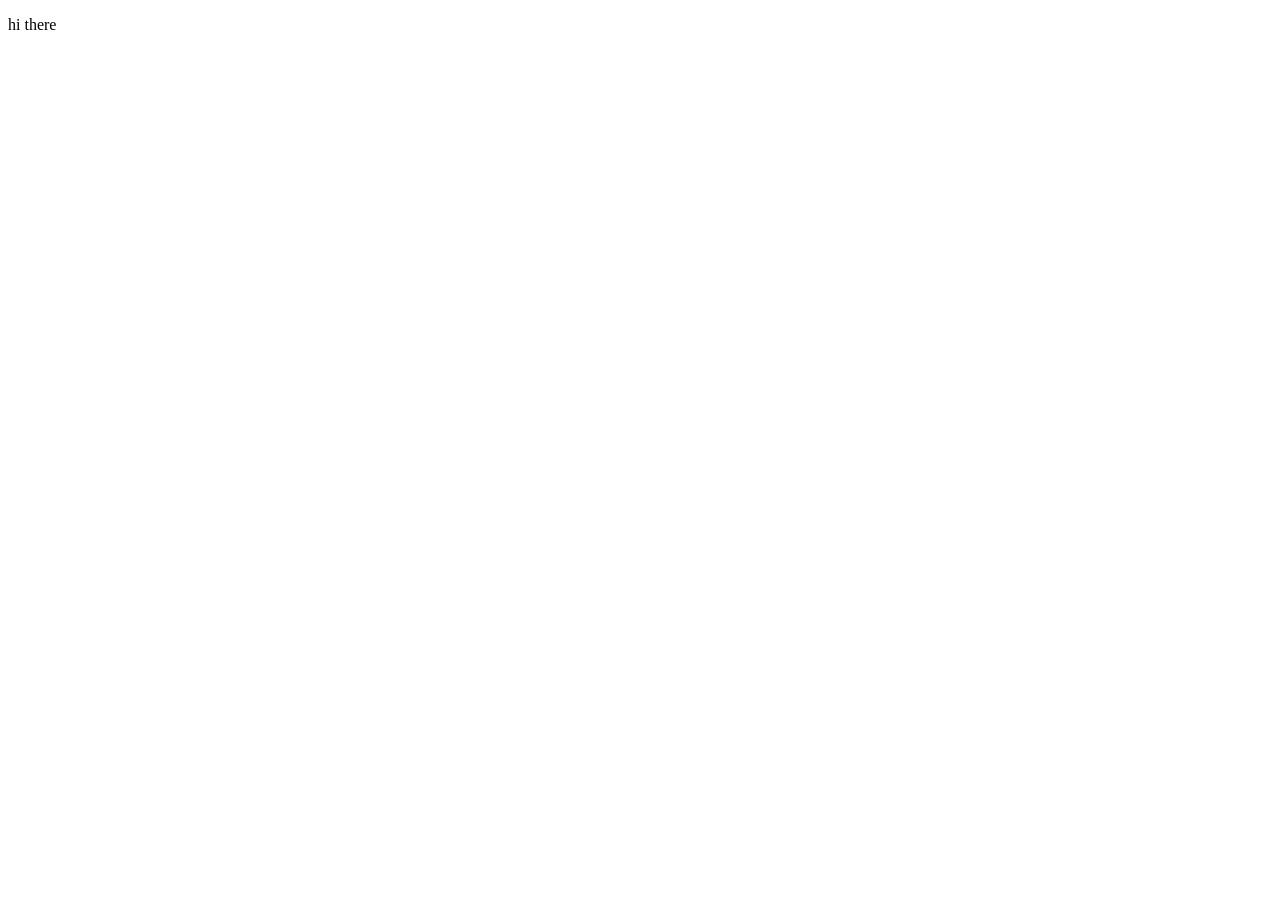
==== main.html @ e085c2c1 "test" ====
<!DOCTYPE html>
<html lang="en">
<head>
    <meta charset="UTF-8">
    <meta name="viewport" content="width=device-width, initial-scale=1.0">
    <title>Document</title>
</head>
<body>
    <p>hi there</p>
</body>
</html>
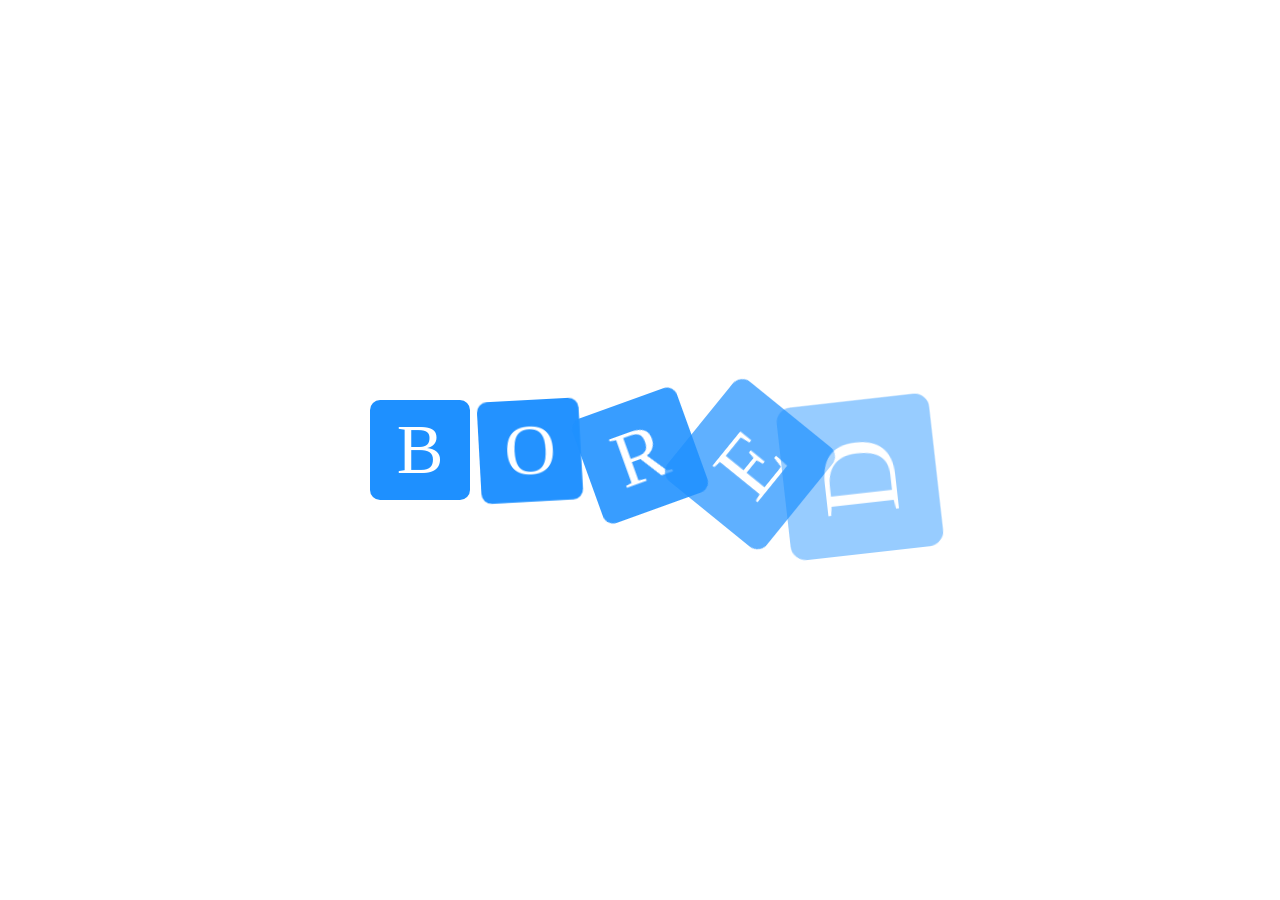
==== commit 4b966b4f: "updated files" ====
--- a/main.html
+++ b/main.html
@@ -3,9 +3,76 @@
 <head>
     <meta charset="UTF-8">
     <meta name="viewport" content="width=device-width, initial-scale=1.0">
-    <title>Document</title>
+    <title>Home Page</title>    
+    <link rel="stylesheet" href="css/style.css">
+    <script src="js/fetchHeader.js"></script>
+    <script src="js/randomSize.js"></script>
 </head>
 <body>
-    <p>hi there</p>
+
+    <div class="container">
+        <div class="box" id="b1">B</div>
+        <div class="box" id="b2">O</div>
+        <div class="box" id="b3">R</div>
+        <div class="box" id="b4">E</div>
+        <div class="box" id="b5">D</div>
+    </div>
+   
+    <script src="https://cdn.jsdelivr.net/npm/gsap@3.12.7/dist/gsap.min.js"></script>
+    <script src="js/animation.js"></script>
+    
+    
+
+    <div id="hiddenMainPage">
+    <div id="header-placeholder"></div>
+    <h2>Welcome to My Website</h2>
+    <p id="hover-text-container">
+        Whether it's at school, work, family event, or some other waste of time, 
+        everyone has been staring at the clock, bored to death, waiting for it to be over. 
+        Well, the wait is over. Find your mind-numbing entertainment here and let time pass!
+    </p>
+
+    <h2 style="text-align: center;">Activities</h2>
+    
+    <div class="grid-container">
+        <div class="grid-item">
+            <p><a href="games/game1.html">Game1</a></p>
+            <img src="images/password.png" alt="Reading">
+        </div>
+        <div class="grid-item">
+            <p><a href="games/game2.html">Game2</a></p>
+            <img src="images/EWFA.png" alt="Reading">
+        </div>
+        <div class="grid-item">
+            <p>Game 3</p>
+            <img src="images/comingSoon.png" alt="Cooking">
+        </div>
+        <div class="grid-item">
+            <p>Game 4</p>
+            <img src="images/comingSoon.png" alt="Hiking">
+        </div>
+        <div class="grid-item">
+            <p>Game 5</p>
+            <img src="images/comingSoon.png" alt="Music">
+        </div>
+        <div class="grid-item">
+            <p>Game 6</p>
+            <img src="images/comingSoon.png" alt="Painting">
+        </div>
+        <div class="grid-item">
+            <p>Game 7</p>
+            <img src="images/comingSoon.png" alt="Coding">
+        </div>
+        <div class="grid-item">
+            <p>Game 8</p>
+            <img src="images/comingSoon.png" alt="Sports">
+        </div>
+        <div class="grid-item">
+            <p>Game 9</p>
+            <img src="images/comingSoon.png" alt="Movies">
+        </div>
+    </div>
+</div>
+
 </body>
-</html>+</html>
--- a/css/style.css
+++ b/css/style.css
@@ -0,0 +1,130 @@
+/* Style the header with a grey background and some padding */
+
+.header {
+    overflow: hidden;
+    background-color: #f1f1f1;
+    padding: 20px 10px;
+  }
+  
+  /* Style the header links */
+  .header a {
+    float: left;
+    color: black;
+    text-align: center;
+    padding: 12px;
+    text-decoration: none;
+    font-size: 18px;
+    line-height: 25px;
+    border-radius: 4px;
+  }
+  
+
+  /* Style the logo link (notice that we set the same value of line-height and font-size to prevent the header to increase when the font gets bigger */
+  .header a.logo {
+    font-size: 25px;
+    font-weight: bold;
+    color: dodgerblue;
+  }
+  
+  /* Change the background color on mouse-over */
+  .header a:hover {
+    background-color: #ddd;
+    color: black;
+  }
+  
+  /* Style the active/current link*/
+  .header a.active {
+    background-color: dodgerblue;
+    color: white;
+  }
+  
+  /* Float the link section to the right */
+  .header-right {
+    float: right;
+  }
+  .hover-text {
+    font-size: 20px;
+    transition: font-size 0.2s ease-in-out;
+    display: inline-block;
+}
+.hover-text:hover {
+  font-size: 40px;
+  color: lightblue;
+}
+
+  
+  /* Add media queries for responsiveness - when the screen is 500px wide or less, stack the links on top of each other */
+  @media screen and (max-width: 500px) {
+    .header a {
+      float: none;
+      display: block;
+      text-align: left;
+    }
+    .header-right {
+      float: none;
+    }
+  }
+
+  .grid-container {
+    display: grid;
+    grid-template-columns: repeat(3, 1fr);
+    gap: 20px;
+    max-width: 800px;
+    margin: auto;
+    text-align: center;
+}
+
+.grid-item {
+    background: #f9f9f9;
+    padding: 15px;
+    border-radius: 10px;
+    box-shadow: 0 4px 6px rgba(0, 0, 0, 0.1);
+}
+
+.grid-item img {
+    width: 100%;
+    height: auto;
+    border-radius: 10px;
+}
+
+/* Responsive */
+@media (max-width: 768px) {
+    .grid-container {
+        grid-template-columns: repeat(2, 1fr);
+    }
+}
+
+@media (max-width: 500px) {
+    .grid-container {
+        grid-template-columns: 1fr;
+    }
+}
+
+.container {
+  display: grid;
+  grid-template-columns: repeat(5, 1fr);  /* You can adjust the number of columns if needed */
+  gap: 10px;  
+  justify-content: center;
+  align-items: center;
+  height: 100vh;
+  position: absolute;
+  top: 50%;
+  left: 50%;
+  transform: translate(-50%, -50%);
+}
+
+.box {
+  height: 100px;
+  width: 100px;
+  background-color: dodgerblue;
+  display: flex;
+  align-items: center;
+  justify-content: center;
+  font-size: 70px;
+  color: white;
+  border-radius: 10px;
+}
+
+#hiddenMainPage{
+  display: none;
+}
